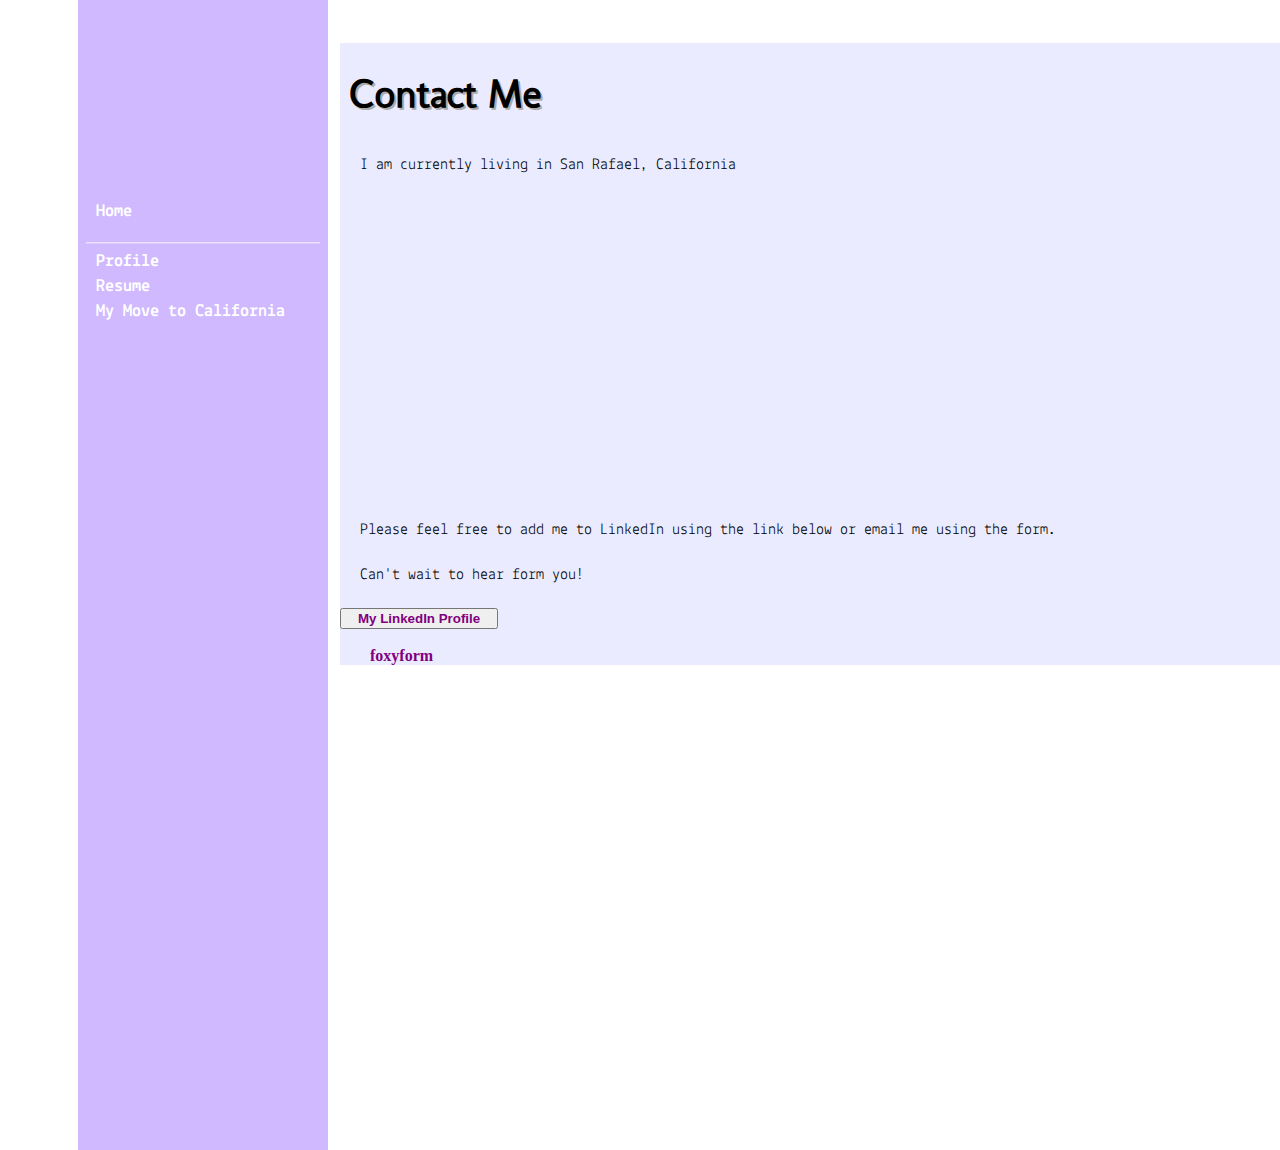
==== contact.html @ 2b18c248 "Update contact.html" ====
<!DOCTYPE html>
<html>
<head>
<Title> ProfessionalSummary</Title>
	<link rel='stylesheet' href='style2.css'/>
	<!Google fonts selections below>
	<link href='http://fonts.googleapis.com/css?family=Lekton' rel='stylesheet' type='text/css'>
	<link href='http://fonts.googleapis.com/css?family=Molengo' rel="stylesheet" type='text/css'>
	<script src='script.js'></script>
	</head>
<body>

	<div class="thebanner">
		<div class="thelists">
			<br><br><br><br><br><br><br><br><br><br>
			<li>
				<a href='index.html'>Home</a> <br><centre>__________________________</centre><br>
				<a href='profile.html'>Profile</a>  <br>
				<a href='CV.html'>Resume</a>  <br>
				<a href='Moving.html'>My Move to California</a>
			</li>
		</div>
	</div>
	<div class="thetext">

		
			<H1>Contact Me</H1>
			
			
			<p>I am currently living in San Rafael, California</p>
			<script type="text/javascript" src="http://maps.google.com/maps/api/js?sensor=false"></script><div style="overflow:hidden;height:300px;width:900px;margin:20px;"><div id="gmap_canvas" style="height:300px;width:600px;"></div><style>#gmap_canvas img{max-width:none!important;background:none!important}</style><a class="google-map-code" href="http://www.map-embed.com" id="get-map-data">www.map-embed.com</a></div><script type="text/javascript"> function init_map(){var myOptions = {zoom:10,center:new google.maps.LatLng(37.9735346,-122.53108739999999),mapTypeId: google.maps.MapTypeId.ROADMAP};map = new google.maps.Map(document.getElementById("gmap_canvas"), myOptions);marker = new google.maps.Marker({map: map,position: new google.maps.LatLng(37.9735346, -122.53108739999999)});infowindow = new google.maps.InfoWindow({content:"<b></b> San Rafael, California" });google.maps.event.addListener(marker, "click", function(){infowindow.open(map,marker);});infowindow.open(map,marker);}google.maps.event.addDomListener(window, 'load', init_map);</script>
			
			<div class="internetlink">
			<p> Please feel free to add me to LinkedIn using the link below or email me using the form. </p>
			<p>Can't wait to hear form you!</p>
			<button type="thebutton">	
				<a href="http://uk.linkedin.com/pub/christina-osmun/54/18a/893">My LinkedIn Profile</a>
			</button>	
			<br><br>
			
			<!--EMAIL STARTS HERE-->
			
			<!-- Do not change the code! -->
				<!-- Do not change the code! -->
			<div class="emailForm">
				<a id="foxyform_embed_link_583013" href="http://www.foxyform.com/">foxyform</a>
				<script type="text/javascript">
				(function(d, t){
				   var g = d.createElement(t),
				       s = d.getElementsByTagName(t)[0];
				   g.src = "http://www.foxyform.com/js.php?id=583013&sec_hash=5ae5e28215a&width=350px";
				   s.parentNode.insertBefore(g, s);
				}(document, "script"));
				</script>
			</div>
			<!--Email ends here-->
			
			</div>
			
	</div>	



</body>
</html>
---- style2.css ----
body,{
    margin: 0px;
    border: 0px;
    padding: 0px;
}
body{
   
    margin: 0;
    background-color: white;
    background-repeat: no-repeat;
    background-position: relative;
    background-size: 1500px 1000px;
}
.thebanner{
    background-color:#D0B9FF;
    position: absolute;
    top: 0%;
    left: 10%;
    margin-top: -50px;
    margin-left: -50px;
    width:250px;
    height: 1200px;
    border-color:#EBEBFF;
    border-width:40px;
    border-syle:solid;
    
}

.thelists{
    direction:ltr;
    background-color: #D0B9FF;
    text-align: ltr;
    font-family: 'Lekton', Helvetica, Arial, sans-serif;
    font-size: 18px;
    line-height: 25px;
    color: white
    
}
div.thetext{
    position:absolute;
    top: 2.5%;
    left: 25%;
    height: 1000 px;
    width:800 px;
    text-align: left;
    
    z-index:-1;
    margin:20px;
    background-color:#EBEBFF;
}
    div.theparatext {
        font-family: 'Lekton', Helvetica, Arial, sans-serif;
        font-size: 16px;
        line-height: 25px;
        /*font-family:"Lucida Grande","Lucida Sans Unicode",Verdana,Sans-Serif;
        font-size: 30;*/
        color: black;
        margin:10px;
    }
    
    .headertxt {
        text-align: left;
        color: black;
        /*color:#a9a9a9;*/
        font-family: 'Molengo', Georgia, Times, serif;
        font-size: 40px;
        line-height: 80px;
        margin:10px;
        /*font-family:"Lucida Grande","Lucida Sans Unicode",Verdana,Sans-Serif;
        font-size: 32;*/
    }
img{
    float:left;
    top:50%;
    left:40%;
    border:0px;
    margin:20px;
    
}


a {
  color: white;
  background-color: transparent;
  text-decoration: none;
  font-weight: bold;
  font-size:32;
  margin:10px;
}

.internetlink a {
  color: purple;
  background-color: transparent;
  text-decoration: none;
  font-weight: bold;
  font-size:32;
  margin:10px;
    
}

ul, li {
  list-style: none;
  padding: 0 0 0 8px
}

 p {
        font-family: 'Lekton', Helvetica, Arial, sans-serif;
        font-size: 16px;
        line-height: 25px;
        /*font-family:"Lucida Grande","Lucida Sans Unicode",Verdana,Sans-Serif;
        font-size: 30;*/
        color: black;
        margin:20px;
    }
h1 {
        text-align: left;
        color: black;
        /*color:#a9a9a9;*/
        font-family: 'Molengo', Georgia, Times, serif;
        font-size: 40px;
        line-height: 80px;
        margin:10px;
        text-shadow: 2px 2px #aaa;
    }
    
h2 {
        text-align: left;
        color: black;
        font-family: 'Molengo', Georgia, Times, serif;
        font-size: 20px;
        line-height: 25px;
        margin:10px;
    }
h4 {
        text-align: center;
        color: black;
        /*color:#a9a9a9;*/
        font-family: 'Molengo', Georgia, Times, serif;
        font-size: 60px;
        line-height: 80px;
        margin:10px;
        text-shadow: 2px 2px #aaa;
    }
.subheader{
    font-family: 'Lekton', Helvetica, Arial, sans-serif;
        font-size: 16px;
        line-height: 25px;
        color: black;
        margin:10px;
        text-align: center;
        
}
.allResume {
    position: absolute;
    top: 20%;
    left: 15%;
    margin-top: -50px;
    margin-left: -50px;
    border-style:solid;
    border-width:5px;
    border-color:#CDCDBF;
    background-color:white;
    width:1100px;
    height: 4800px;
    
}
.outerResume{
    background-color:#D0B9FF;
    position:absolute;
    top:0%
    left:0%;
    width:100%;
    height:4900px;
    
}

.emailForm{
    margin-left:20px;
    
}
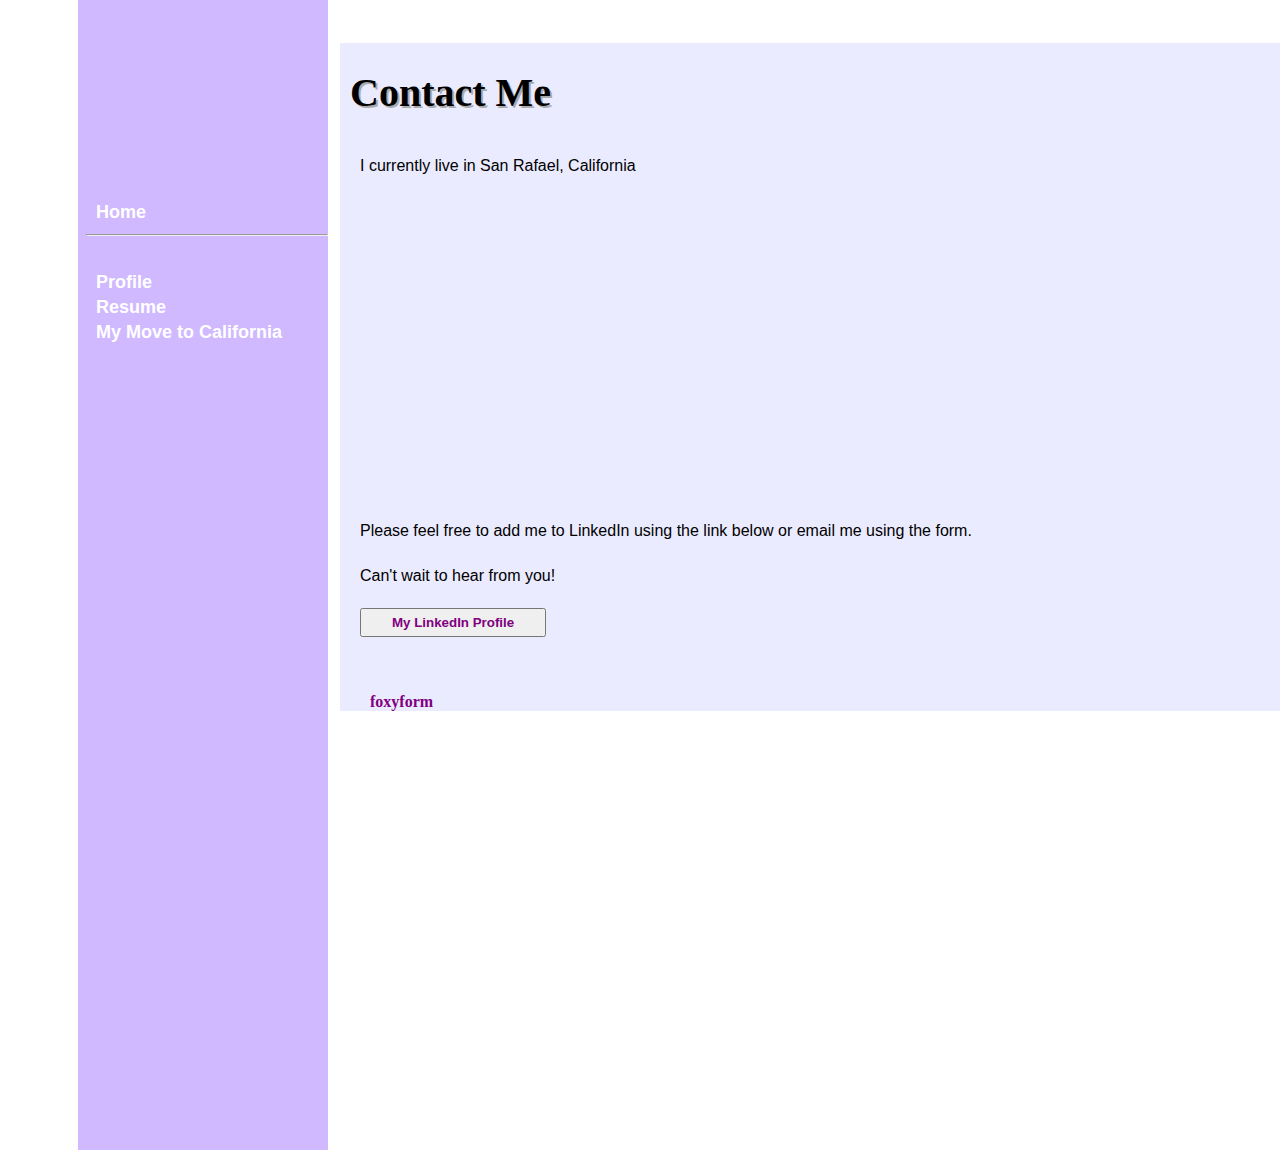
==== commit 67f122c6: "Update contact.html" ====
--- a/contact.html
+++ b/contact.html
@@ -16,7 +16,7 @@
 		<div class="thelists">
 			<br><br><br><br><br><br><br><br><br><br>
 			<li>
-				<a href='index.html'>Home</a> <br><centre>__________________________</centre><br>
+				<a href='index.html'>Home</a> <br><centre><hr></centre><br>
 				<a href='profile.html'>Profile</a>  <br>
 				<a href='CV.html'>Resume</a>  <br>
 				<a href='Moving.html'>My Move to California</a>
@@ -29,15 +29,17 @@
 			<H1>Contact Me</H1>
 			
 			
-			<p>I am currently living in San Rafael, California</p>
-			<script type="text/javascript" src="http://maps.google.com/maps/api/js?sensor=false"></script><div style="overflow:hidden;height:300px;width:900px;margin:20px;"><div id="gmap_canvas" style="height:300px;width:600px;"></div><style>#gmap_canvas img{max-width:none!important;background:none!important}</style><a class="google-map-code" href="http://www.map-embed.com" id="get-map-data">www.map-embed.com</a></div><script type="text/javascript"> function init_map(){var myOptions = {zoom:10,center:new google.maps.LatLng(37.9735346,-122.53108739999999),mapTypeId: google.maps.MapTypeId.ROADMAP};map = new google.maps.Map(document.getElementById("gmap_canvas"), myOptions);marker = new google.maps.Marker({map: map,position: new google.maps.LatLng(37.9735346, -122.53108739999999)});infowindow = new google.maps.InfoWindow({content:"<b></b> San Rafael, California" });google.maps.event.addListener(marker, "click", function(){infowindow.open(map,marker);});infowindow.open(map,marker);}google.maps.event.addDomListener(window, 'load', init_map);</script>
+			<p>I currently live in San Rafael, California</p>
+			<script type="text/javascript" src="http://maps.google.com/maps/api/js?sensor=false"></script><div style="overflow:hidden;height:300px;width:925px;margin:20px;"><div id="gmap_canvas" style="height:300px;width:700px;"></div><style>#gmap_canvas img{max-width:none!important;background:none!important}</style><a class="google-map-code" href="http://www.map-embed.com" id="get-map-data">www.map-embed.com</a></div><script type="text/javascript"> function init_map(){var myOptions = {zoom:10,center:new google.maps.LatLng(37.9735346,-122.53108739999999),mapTypeId: google.maps.MapTypeId.ROADMAP};map = new google.maps.Map(document.getElementById("gmap_canvas"), myOptions);marker = new google.maps.Marker({map: map,position: new google.maps.LatLng(37.9735346, -122.53108739999999)});infowindow = new google.maps.InfoWindow({content:"<b></b> San Rafael, California" });google.maps.event.addListener(marker, "click", function(){infowindow.open(map,marker);});infowindow.open(map,marker);}google.maps.event.addDomListener(window, 'load', init_map);</script>
 			
 			<div class="internetlink">
 			<p> Please feel free to add me to LinkedIn using the link below or email me using the form. </p>
-			<p>Can't wait to hear form you!</p>
-			<button type="thebutton">	
+			<p>Can't wait to hear from you!</p>
+			<p>
+			<button type="thebutton" style="padding: 5px 20px;">
 				<a href="http://uk.linkedin.com/pub/christina-osmun/54/18a/893">My LinkedIn Profile</a>
-			</button>	
+			</button>
+			</P>
 			<br><br>
 			
 			<!--EMAIL STARTS HERE-->
--- a/style2.css
+++ b/style2.css
@@ -23,6 +23,7 @@
     border-color:#EBEBFF;
     border-width:40px;
     border-syle:solid;
+    overflow:hidden;
     
 }
 
@@ -30,7 +31,7 @@
     direction:ltr;
     background-color: #D0B9FF;
     text-align: ltr;
-    font-family: 'Lekton', Helvetica, Arial, sans-serif;
+    font-family: 'Roboto Condensed', sans-serif;
     font-size: 18px;
     line-height: 25px;
     color: white
@@ -49,7 +50,8 @@
     background-color:#EBEBFF;
 }
     div.theparatext {
-        font-family: 'Lekton', Helvetica, Arial, sans-serif;
+        /*font-family: 'Lekton', Helvetica, Arial, sans-serif;*/
+        font-family: 'Roboto', sans-serif;
         font-size: 16px;
         line-height: 25px;
         /*font-family:"Lucida Grande","Lucida Sans Unicode",Verdana,Sans-Serif;
@@ -62,7 +64,8 @@
         text-align: left;
         color: black;
         /*color:#a9a9a9;*/
-        font-family: 'Molengo', Georgia, Times, serif;
+        /*font-family: 'Molengo', Georgia, Times, serif;*/
+        font-family: 'Bree Serif', Georgia, serif;
         font-size: 40px;
         line-height: 80px;
         margin:10px;
@@ -104,7 +107,8 @@
 }
 
  p {
-        font-family: 'Lekton', Helvetica, Arial, sans-serif;
+        /*font-family: 'Lekton', Helvetica, Arial, sans-serif;*/
+        font-family: 'Roboto', sans-serif;
         font-size: 16px;
         line-height: 25px;
         /*font-family:"Lucida Grande","Lucida Sans Unicode",Verdana,Sans-Serif;
@@ -116,7 +120,8 @@
         text-align: left;
         color: black;
         /*color:#a9a9a9;*/
-        font-family: 'Molengo', Georgia, Times, serif;
+        /*font-family: 'Molengo', Georgia, Times, serif;*/
+        font-family: 'Bree Serif', Georgia, serif;
         font-size: 40px;
         line-height: 80px;
         margin:10px;
@@ -126,7 +131,8 @@
 h2 {
         text-align: left;
         color: black;
-        font-family: 'Molengo', Georgia, Times, serif;
+        /*font-family: 'Molengo', Georgia, Times, serif;*/
+        font-family: 'Bree Serif', Georgia, serif;
         font-size: 20px;
         line-height: 25px;
         margin:10px;
@@ -135,14 +141,16 @@
         text-align: center;
         color: black;
         /*color:#a9a9a9;*/
-        font-family: 'Molengo', Georgia, Times, serif;
+        /*font-family: 'Molengo', Georgia, Times, serif;*/
+        font-family: 'Bree Serif', Georgia, serif;
         font-size: 60px;
         line-height: 80px;
         margin:10px;
         text-shadow: 2px 2px #aaa;
     }
 .subheader{
-    font-family: 'Lekton', Helvetica, Arial, sans-serif;
+    /*font-family: 'Lekton', Helvetica, Arial, sans-serif;*/
+        font-family: 'Roboto', sans-serif;
         font-size: 16px;
         line-height: 25px;
         color: black;
@@ -178,3 +186,6 @@
     margin-left:20px;
     
 }
+.thebutton{
+    margin-left:20px;
+}
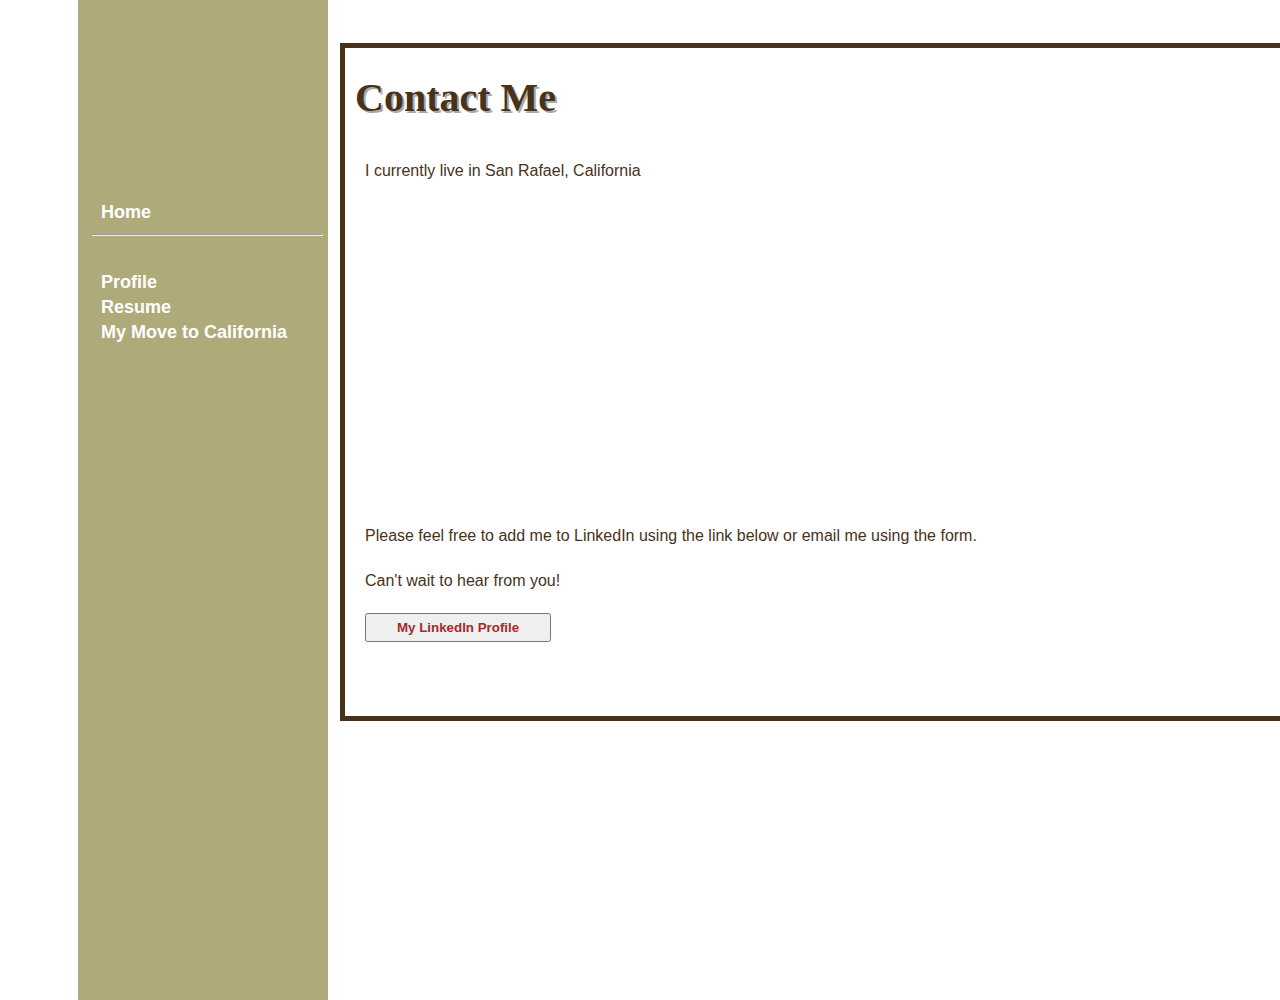
==== commit bab613aa: "Update contact.html" ====
--- a/contact.html
+++ b/contact.html
@@ -3,7 +3,7 @@
 <!DOCTYPE html>
 <html>
 <head>
-<Title> ProfessionalSummary</Title>
+<Title> Contact </Title>
 	<link rel='stylesheet' href='style2.css'/>
 	<!Google fonts selections below>
 	<link href='http://fonts.googleapis.com/css?family=Lekton' rel='stylesheet' type='text/css'>
@@ -29,19 +29,21 @@
 			<H1>Contact Me</H1>
 			
 			
-			<p>I currently live in San Rafael, California</p>
+			<p>I currently live in San Rafael, California<br>
 			<script type="text/javascript" src="http://maps.google.com/maps/api/js?sensor=false"></script><div style="overflow:hidden;height:300px;width:925px;margin:20px;"><div id="gmap_canvas" style="height:300px;width:700px;"></div><style>#gmap_canvas img{max-width:none!important;background:none!important}</style><a class="google-map-code" href="http://www.map-embed.com" id="get-map-data">www.map-embed.com</a></div><script type="text/javascript"> function init_map(){var myOptions = {zoom:10,center:new google.maps.LatLng(37.9735346,-122.53108739999999),mapTypeId: google.maps.MapTypeId.ROADMAP};map = new google.maps.Map(document.getElementById("gmap_canvas"), myOptions);marker = new google.maps.Marker({map: map,position: new google.maps.LatLng(37.9735346, -122.53108739999999)});infowindow = new google.maps.InfoWindow({content:"<b></b> San Rafael, California" });google.maps.event.addListener(marker, "click", function(){infowindow.open(map,marker);});infowindow.open(map,marker);}google.maps.event.addDomListener(window, 'load', init_map);</script>
+			</p>
 			
 			<div class="internetlink">
-			<p> Please feel free to add me to LinkedIn using the link below or email me using the form. </p>
-			<p>Can't wait to hear from you!</p>
-			<p>
-			<button type="thebutton" style="padding: 5px 20px;">
-				<a href="http://uk.linkedin.com/pub/christina-osmun/54/18a/893">My LinkedIn Profile</a>
-			</button>
-			</P>
-			<br><br>
-			
+				<p> Please feel free to add me to LinkedIn using the link below or email me using the form. </p>
+				<p>Can't wait to hear from you!</p>
+				<p>
+				<button type="thebutton" style="padding: 5px 20px;">
+					<a href="http://uk.linkedin.com/pub/christina-osmun/54/18a/893">My LinkedIn Profile</a>
+				</button>
+				</P>
+			</div>	
+				<br><br>
+				
 			<!--EMAIL STARTS HERE-->
 			
 			<!-- Do not change the code! -->
@@ -58,8 +60,7 @@
 				</script>
 			</div>
 			<!--Email ends here-->
-			
-			</div>
+				
 			
 	</div>	
 
--- a/style2.css
+++ b/style2.css
@@ -1,26 +1,38 @@
-body,{
+html{
+    
+}
+
+body{
+    background-image: url(https://cloud.githubusercontent.com/assets/8304878/4277930/61ca05a2-3d13-11e4-8734-c2016538ebe4.JPG);
+    -webkit-background-size: 100%;
+    -moz-background-size: 100%;
+    -o-background-size: 100%;
+    background-size: 100%;
+    background-repeat: no-repeat;
     margin: 0px;
     border: 0px;
     padding: 0px;
 }
-body{
+/*body{*/
    
-    margin: 0;
-    background-color: white;
-    background-repeat: no-repeat;
-    background-position: relative;
-    background-size: 1500px 1000px;
-}
+/*    margin: 0;*/
+/*    background-color: white;*/
+/*    background-repeat: no-repeat;*/
+/*    background-position: relative;*/
+/*    background-size: 1500px 1000px;*/
+/*}*/
 .thebanner{
-    background-color:#D0B9FF;
+    /*background-color:#D0B9FF;*/
+    background-color:#AFAA7A;
     position: absolute;
     top: 0%;
     left: 10%;
     margin-top: -50px;
     margin-left: -50px;
+    margin-right:-50px;
     width:250px;
-    height: 1200px;
-    border-color:#EBEBFF;
+    height: 1050px;
+    border-color:#FFFFCC;/*:#EBEBFF;*/
     border-width:40px;
     border-syle:solid;
     overflow:hidden;
@@ -29,12 +41,15 @@
 
 .thelists{
     direction:ltr;
-    background-color: #D0B9FF;
+    background-color: #AFAA7A;
     text-align: ltr;
     font-family: 'Roboto Condensed', sans-serif;
     font-size: 18px;
     line-height: 25px;
     color: white
+    margin-top: 5px;
+    margin-left: 5px;
+    margin-right:5px;
     
 }
 div.thetext{
@@ -47,7 +62,11 @@
     
     z-index:-1;
     margin:20px;
-    background-color:#EBEBFF;
+    background-color:white;
+    border-style:solid;
+    border-width:5px;
+    border-color:#48321A;
+    
 }
     div.theparatext {
         /*font-family: 'Lekton', Helvetica, Arial, sans-serif;*/
@@ -56,13 +75,13 @@
         line-height: 25px;
         /*font-family:"Lucida Grande","Lucida Sans Unicode",Verdana,Sans-Serif;
         font-size: 30;*/
-        color: black;
+        color: #48321A;
         margin:10px;
     }
     
     .headertxt {
         text-align: left;
-        color: black;
+        color: #48321A;
         /*color:#a9a9a9;*/
         /*font-family: 'Molengo', Georgia, Times, serif;*/
         font-family: 'Bree Serif', Georgia, serif;
@@ -92,7 +111,7 @@
 }
 
 .internetlink a {
-  color: purple;
+  color: brown;
   background-color: transparent;
   text-decoration: none;
   font-weight: bold;
@@ -113,12 +132,12 @@
         line-height: 25px;
         /*font-family:"Lucida Grande","Lucida Sans Unicode",Verdana,Sans-Serif;
         font-size: 30;*/
-        color: black;
+        color: #48321A;
         margin:20px;
     }
 h1 {
         text-align: left;
-        color: black;
+        color: #48321A;
         /*color:#a9a9a9;*/
         /*font-family: 'Molengo', Georgia, Times, serif;*/
         font-family: 'Bree Serif', Georgia, serif;
@@ -130,7 +149,7 @@
     
 h2 {
         text-align: left;
-        color: black;
+        color: #48321A;
         /*font-family: 'Molengo', Georgia, Times, serif;*/
         font-family: 'Bree Serif', Georgia, serif;
         font-size: 20px;
@@ -139,7 +158,7 @@
     }
 h4 {
         text-align: center;
-        color: black;
+        color: #48321A;
         /*color:#a9a9a9;*/
         /*font-family: 'Molengo', Georgia, Times, serif;*/
         font-family: 'Bree Serif', Georgia, serif;
@@ -153,32 +172,47 @@
         font-family: 'Roboto', sans-serif;
         font-size: 16px;
         line-height: 25px;
-        color: black;
+        color: #48321A;
         margin:10px;
         text-align: center;
         
 }
 .allResume {
     position: absolute;
-    top: 20%;
+    top: 25%;
     left: 15%;
     margin-top: -50px;
     margin-left: -50px;
     border-style:solid;
     border-width:5px;
-    border-color:#CDCDBF;
+    border-color#48321A;
     background-color:white;
     width:1100px;
     height: 4800px;
     
 }
-.outerResume{
-    background-color:#D0B9FF;
-    position:absolute;
-    top:0%
-    left:0%;
-    width:100%;
-    height:4900px;
+.outerResume.thelists{
+    position: absolute;
+    top: 5%;
+    left: 15%;
+    width:1100px;
+    height: 30px;
+    /*margin-top: -50px;*/
+    margin-left: -50px;
+    border-style:solid;
+    border-width:5px;
+    border-color#48321A;
+    /*background-color:#9999FF;*/
+    /*background-image: url(https://cloud.githubusercontent.com/assets/8304878/4277930/61ca05a2-3d13-11e4-8734-c2016538ebe4.JPG);*/
+    /*-webkit-background-size: cover;*/
+    /*-moz-background-size: cover;*/
+    /*-o-background-size: cover;*/
+    /*background-size: cover;*/
+    /*position:absolute;*/
+    /*top:0%*/
+    /*left:0%;*/
+    /*width:100%;*/
+    /*height:4900px;*/
     
 }
 
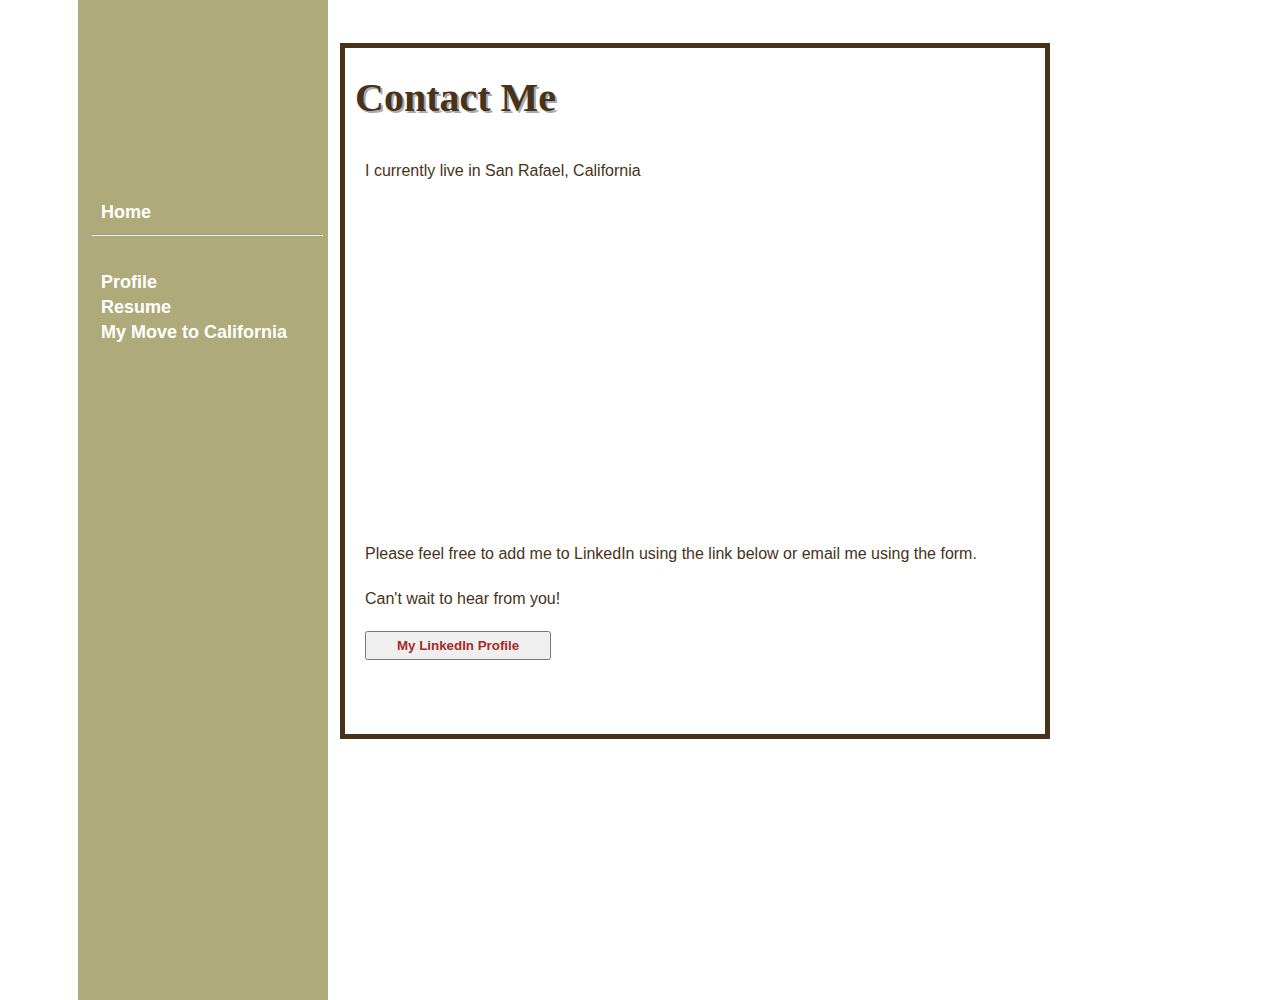
==== commit 964039e1: "Update contact.html" ====
--- a/contact.html
+++ b/contact.html
@@ -30,7 +30,16 @@
 			
 			
 			<p>I currently live in San Rafael, California<br>
-			<script type="text/javascript" src="http://maps.google.com/maps/api/js?sensor=false"></script><div style="overflow:hidden;height:300px;width:925px;margin:20px;"><div id="gmap_canvas" style="height:300px;width:700px;"></div><style>#gmap_canvas img{max-width:none!important;background:none!important}</style><a class="google-map-code" href="http://www.map-embed.com" id="get-map-data">www.map-embed.com</a></div><script type="text/javascript"> function init_map(){var myOptions = {zoom:10,center:new google.maps.LatLng(37.9735346,-122.53108739999999),mapTypeId: google.maps.MapTypeId.ROADMAP};map = new google.maps.Map(document.getElementById("gmap_canvas"), myOptions);marker = new google.maps.Marker({map: map,position: new google.maps.LatLng(37.9735346, -122.53108739999999)});infowindow = new google.maps.InfoWindow({content:"<b></b> San Rafael, California" });google.maps.event.addListener(marker, "click", function(){infowindow.open(map,marker);});infowindow.open(map,marker);}google.maps.event.addDomListener(window, 'load', init_map);</script>
+			<script type="text/javascript" src="http://maps.google.com/maps/api/js?sensor=false"></script>
+			<!--<div style="overflow:hidden;height:300px;width:1000px;margin-right:20px;">-->
+				<div id="gmap_canvas" style="height:300px;width:700px;">
+				</div>
+				<style>#gmap_canvas img{max-width:none!important;background:none!important}
+				</style>
+				<a class="google-map-code" href="http://www.map-embed.com" id="get-map-data">www.map-embed.com
+				</a>
+			<!--</div>-->
+			<script type="text/javascript"> function init_map(){var myOptions = {zoom:10,center:new google.maps.LatLng(37.9735346,-122.53108739999999),mapTypeId: google.maps.MapTypeId.ROADMAP};map = new google.maps.Map(document.getElementById("gmap_canvas"), myOptions);marker = new google.maps.Marker({map: map,position: new google.maps.LatLng(37.9735346, -122.53108739999999)});infowindow = new google.maps.InfoWindow({content:"<b></b> San Rafael, California" });google.maps.event.addListener(marker, "click", function(){infowindow.open(map,marker);});infowindow.open(map,marker);}google.maps.event.addDomListener(window, 'load', init_map);</script>
 			</p>
 			
 			<div class="internetlink">
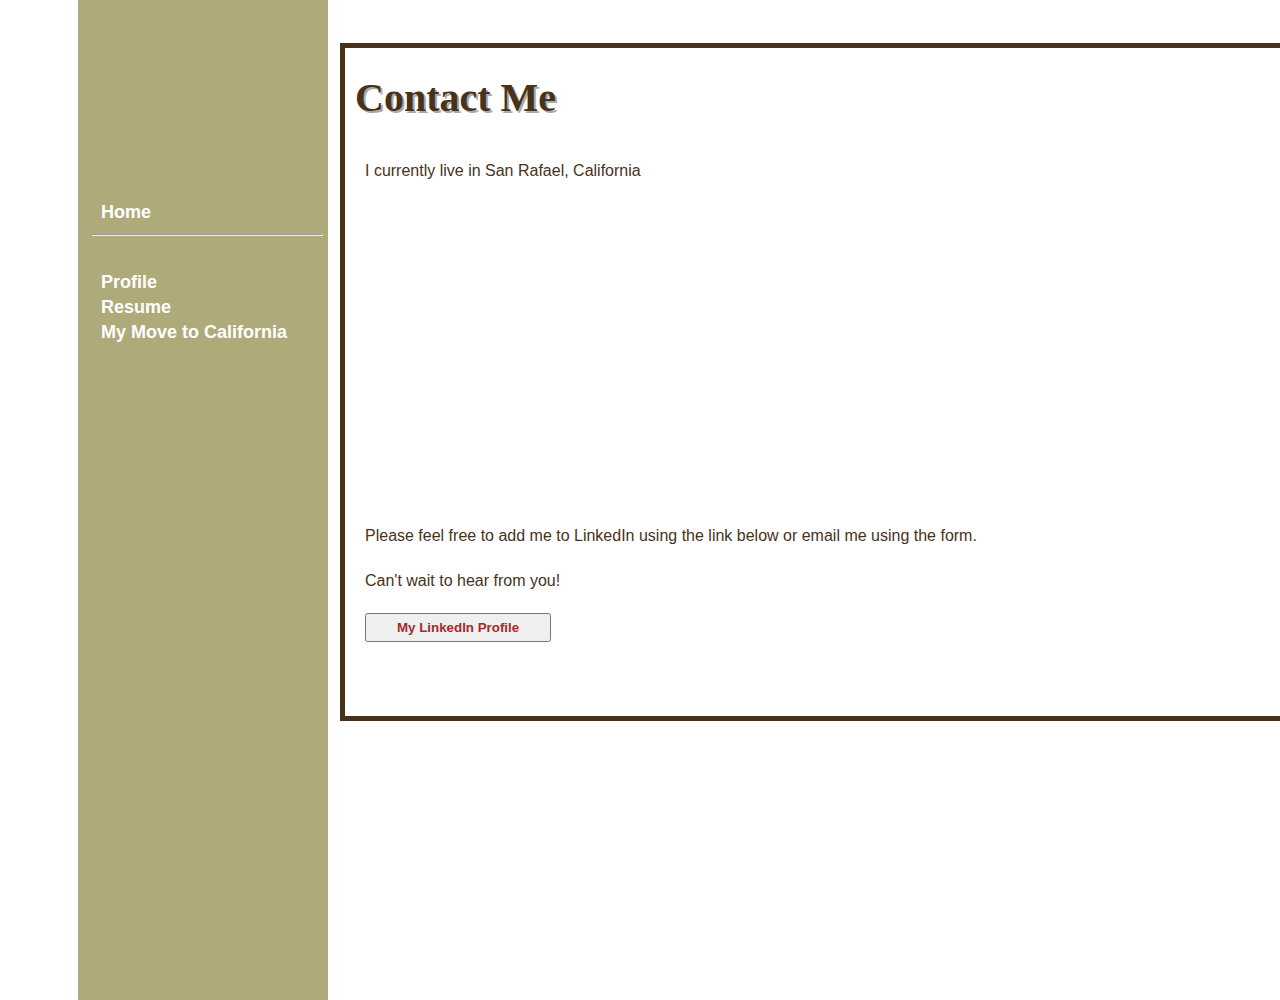
==== commit b8f0de26: "Update contact.html" ====
--- a/contact.html
+++ b/contact.html
@@ -31,14 +31,14 @@
 			
 			<p>I currently live in San Rafael, California<br>
 			<script type="text/javascript" src="http://maps.google.com/maps/api/js?sensor=false"></script>
-			<!--<div style="overflow:hidden;height:300px;width:1000px;margin-right:20px;">-->
+			<div style="overflow:hidden;height:300px;width:1000px;margin-right:20px;">
 				<div id="gmap_canvas" style="height:300px;width:700px;">
 				</div>
 				<style>#gmap_canvas img{max-width:none!important;background:none!important}
 				</style>
 				<a class="google-map-code" href="http://www.map-embed.com" id="get-map-data">www.map-embed.com
 				</a>
-			<!--</div>-->
+			</div>
 			<script type="text/javascript"> function init_map(){var myOptions = {zoom:10,center:new google.maps.LatLng(37.9735346,-122.53108739999999),mapTypeId: google.maps.MapTypeId.ROADMAP};map = new google.maps.Map(document.getElementById("gmap_canvas"), myOptions);marker = new google.maps.Marker({map: map,position: new google.maps.LatLng(37.9735346, -122.53108739999999)});infowindow = new google.maps.InfoWindow({content:"<b></b> San Rafael, California" });google.maps.event.addListener(marker, "click", function(){infowindow.open(map,marker);});infowindow.open(map,marker);}google.maps.event.addDomListener(window, 'load', init_map);</script>
 			</p>
 			
--- a/style2.css
+++ b/style2.css
@@ -1,8 +1,9 @@
-html{
-    
+html{ height:100%;
+      min-height:100%;
 }
 
 body{
+    min-height:100%;
     background-image: url(https://cloud.githubusercontent.com/assets/8304878/4277930/61ca05a2-3d13-11e4-8734-c2016538ebe4.JPG);
     -webkit-background-size: 100%;
     -moz-background-size: 100%;
@@ -191,7 +192,7 @@
     height: 4800px;
     
 }
-.outerResume.thelists{
+.outerResume{
     position: absolute;
     top: 5%;
     left: 15%;
@@ -202,17 +203,19 @@
     border-style:solid;
     border-width:5px;
     border-color#48321A;
-    /*background-color:#9999FF;*/
-    /*background-image: url(https://cloud.githubusercontent.com/assets/8304878/4277930/61ca05a2-3d13-11e4-8734-c2016538ebe4.JPG);*/
-    /*-webkit-background-size: cover;*/
-    /*-moz-background-size: cover;*/
-    /*-o-background-size: cover;*/
-    /*background-size: cover;*/
-    /*position:absolute;*/
-    /*top:0%*/
-    /*left:0%;*/
-    /*width:100%;*/
-    /*height:4900px;*/
+}
+
+.outerResume.thelists{
+    direction:ltr;
+    background-color: #AFAA7A;
+    text-align: ltr;
+    font-family: 'Roboto Condensed', sans-serif;
+    font-size: 18px;
+    line-height: 25px;
+    color: white
+    margin-top: 0px;
+    margin-left: 0px;
+    margin-right:0px;
     
 }
 
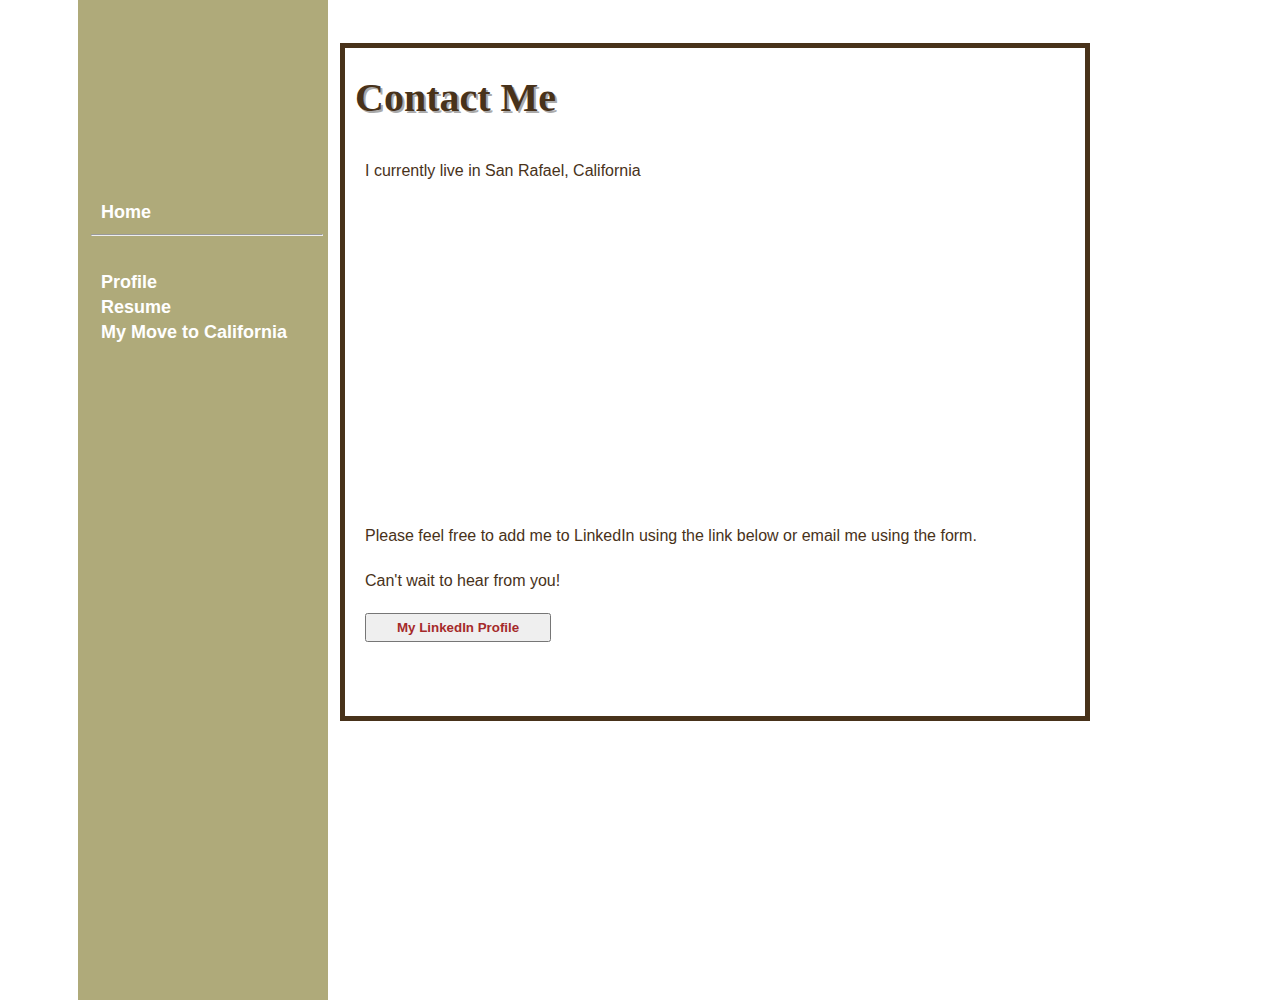
==== commit 7284bfdf: "Update contact.html" ====
--- a/contact.html
+++ b/contact.html
@@ -31,7 +31,7 @@
 			
 			<p>I currently live in San Rafael, California<br>
 			<script type="text/javascript" src="http://maps.google.com/maps/api/js?sensor=false"></script>
-			<div style="overflow:hidden;height:300px;width:1000px;margin-right:20px;">
+			<div style="overflow:hidden;height:300px;width:700px;margin:20px;">
 				<div id="gmap_canvas" style="height:300px;width:700px;">
 				</div>
 				<style>#gmap_canvas img{max-width:none!important;background:none!important}
--- a/style2.css
+++ b/style2.css
@@ -199,10 +199,11 @@
     width:1100px;
     height: 30px;
     /*margin-top: -50px;*/
-    margin-left: -50px;
+    margin: 0px;
     border-style:solid;
     border-width:5px;
-    border-color#48321A;
+    border-color:#48321A;
+    background-color:#AFAA7A;
 }
 
 .outerResume.thelists{
@@ -211,11 +212,12 @@
     text-align: ltr;
     font-family: 'Roboto Condensed', sans-serif;
     font-size: 18px;
+    height:25px;
     line-height: 25px;
     color: white
-    margin-top: 0px;
-    margin-left: 0px;
-    margin-right:0px;
+    margin-top: -50px;
+    margin-left: -50px;
+    margin-right:-50px;
     
 }
 
